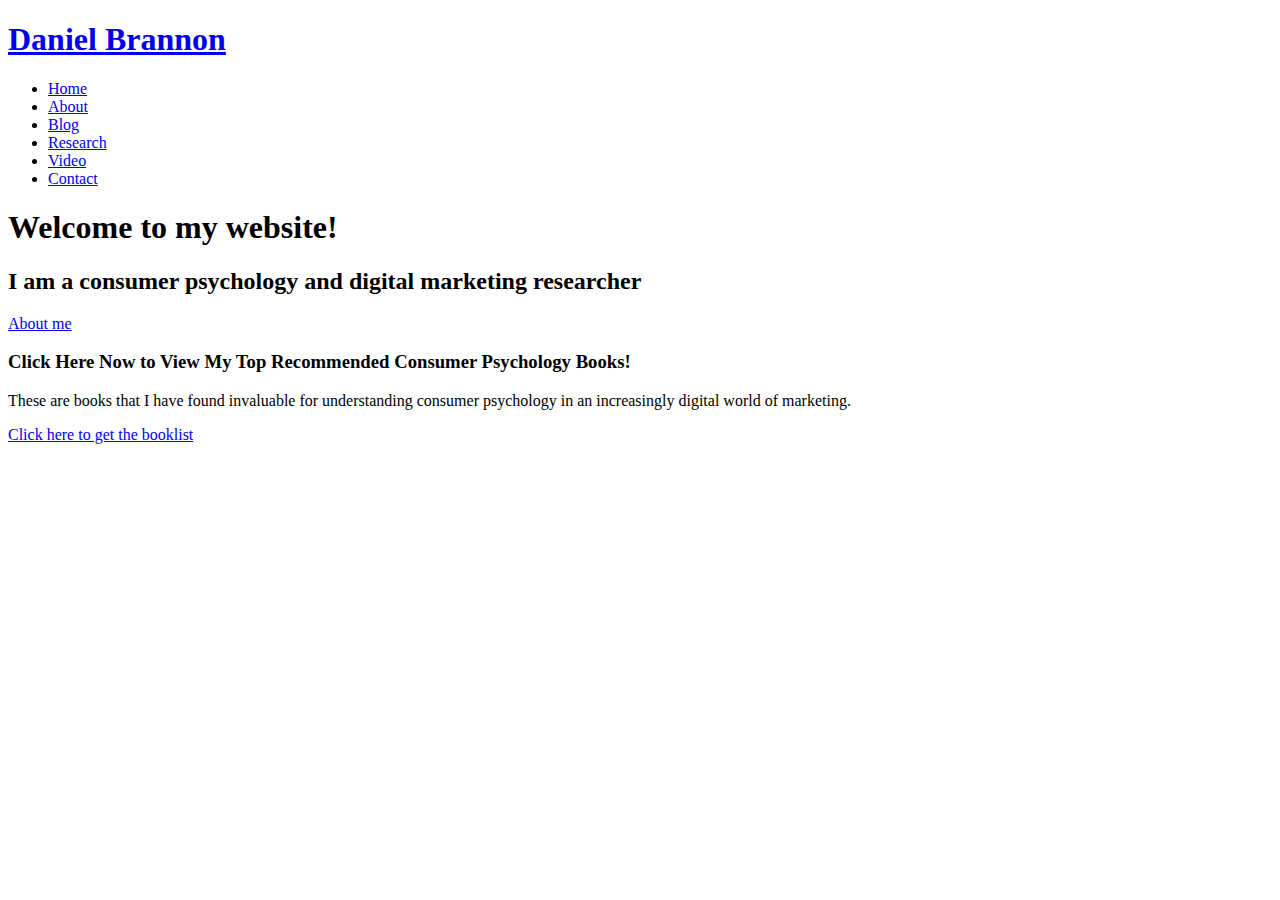
==== index.html @ c94a1ca1 "Changed Name index" ====
<!DOCTYPE html>
<html lang="en">

<head> <!-- contents of the head element are not displayed on the page. Instead it contains metadata about the page -->
  <meta charset="utf-8">
  <meta content="width=device-width, initial-scale=1.0" name="viewport">

  <title>David Afari</title>
  <meta name="description" content="This is the website of Daniel Brannon. He is an Associate Professor of Marketing at the University of Northern Colorado">
  <meta name="keywords" content="daniel brannon, marketing, northern colorado, consumers, teaching, digital marketing" >

  <!-- Favicons -->
  <link href="assets/img/cat-favicon.png" rel="icon"> <!-- replaced original favicon with cat-->
  <link href="assets/img/apple-touch-icon.png" rel="apple-touch-icon"> <!-- not sure what this one is for-->

  <!-- Google Fonts -->
  <link href="https://fonts.googleapis.com/css?family=Open+Sans:300,300i,400,400i,700,700i|Poppins:300,400,500,700" rel="stylesheet">

  <!-- Vendor CSS Files -->
  <link href="assets/vendor/aos/aos.css" rel="stylesheet">
  <link href="assets/vendor/bootstrap/css/bootstrap.min.css" rel="stylesheet">
  <link href="assets/vendor/bootstrap-icons/bootstrap-icons.css" rel="stylesheet">
  <link href="assets/vendor/boxicons/css/boxicons.min.css" rel="stylesheet">
  <link href="assets/vendor/glightbox/css/glightbox.min.css" rel="stylesheet">
  <link href="assets/vendor/swiper/swiper-bundle.min.css" rel="stylesheet">

  <!-- Template Main CSS File -->
  <link href="assets/css/style.css" rel="stylesheet">

</head>

<body> <!-- the body element contains the content of the webpage TEST123-->

  <!-- ======= Header ======= --> <!-- header element represents introductory content such as navigation aids and some heading elements-->
  <header id="header" class="fixed-top d-flex align-items-center header-transparent"> 
    <div class="container d-flex justify-content-between align-items-center"> <!-- div tag defines a section in the HTML document--used as a container for HTML elements--can be styled with CSS -->

      <div id="logo">
        <h1><a href="index.html">Daniel Brannon</a></h1> <!-- use this to place your name at the top right of the page -->
      </div>

      <nav id="navbar" class="navbar"> <!-- this section provides nagitation links -->
        <ul>
          <li><a class="nav-link scrollto active" href="#hero">Home</a></li> <!-- call to CSS class for navigation formatting -->
          <li><a class="nav-link scrollto" href="about.html">About</a></li>
          <li><a class="nav-link scrollto" href="blog.html">Blog</a></li>
          <li><a class="nav-link scrollto " href="research1.html">Research</a></li>
          <li><a class="nav-link scrollto" href="video.html">Video</a></li>
          <li><a class="nav-link scrollto" href="contact.html">Contact</a></li>
        </ul>
        <i class="bi bi-list mobile-nav-toggle"></i>
      </nav><!-- .navbar -->
    </div>
  </header><!-- End Header -->

  <!-- ======= Hero Section ======= --> <!-- section element is a generic standalone section of the document -->
  <section id="hero"> <!-- this section is formatting the top fold of the page and setting the background image with a call to hero-container class in CSS sheet -->
    <div class="hero-container" data-aos="zoom-in" data-aos-delay="100">
      <h1>Welcome to my website!</h1> <!-- Font style sizes etc are set in the hero section of the CSS sheet -->
      <h2>I am a consumer psychology and digital marketing researcher</h2>
      <a href="about.html" class="btn-get-started">About me</a> <!-- this sets button font on the top fold -->
    </div>
  </section><!-- End Hero Section -->

  <main id="main">

    <!-- ======= Call To Action Section ======= -->
    <section id="call-to-action">
      <div class="container">
        <div class="row" data-aos="zoom-in">
          <div class="col-lg-9 text-center text-lg-start">
            <h3 class="cta-title">Click Here Now to View My Top Recommended Consumer Psychology Books!</h3>
            <p class="cta-text"> These are books that I have found invaluable for understanding consumer psychology in an increasingly digital world of marketing. </p>
          </div>
          <div class="col-lg-3 cta-btn-container text-center">
            <a class="cta-btn align-middle" href="blog.html">Click here to get the booklist</a>
          </div>
        </div>

      </div>
    </section><!-- End Call To Action Section -->

  </main><!-- End #main -->

  <a href="#" class="back-to-top d-flex align-items-center justify-content-center"><i class="bi bi-arrow-up-short"></i></a>

  <!-- Vendor JS Files -->
  <script src="assets/vendor/purecounter/purecounter.js"></script>
  <script src="assets/vendor/aos/aos.js"></script>
  <script src="assets/vendor/bootstrap/js/bootstrap.bundle.min.js"></script>
  <script src="assets/vendor/glightbox/js/glightbox.min.js"></script>
  <script src="assets/vendor/isotope-layout/isotope.pkgd.min.js"></script>
  <script src="assets/vendor/swiper/swiper-bundle.min.js"></script>
  <script src="assets/vendor/php-email-form/validate.js"></script>

  <!-- Template Main JS File -->
  <script src="assets/js/main.js"></script>

</body>

</html>
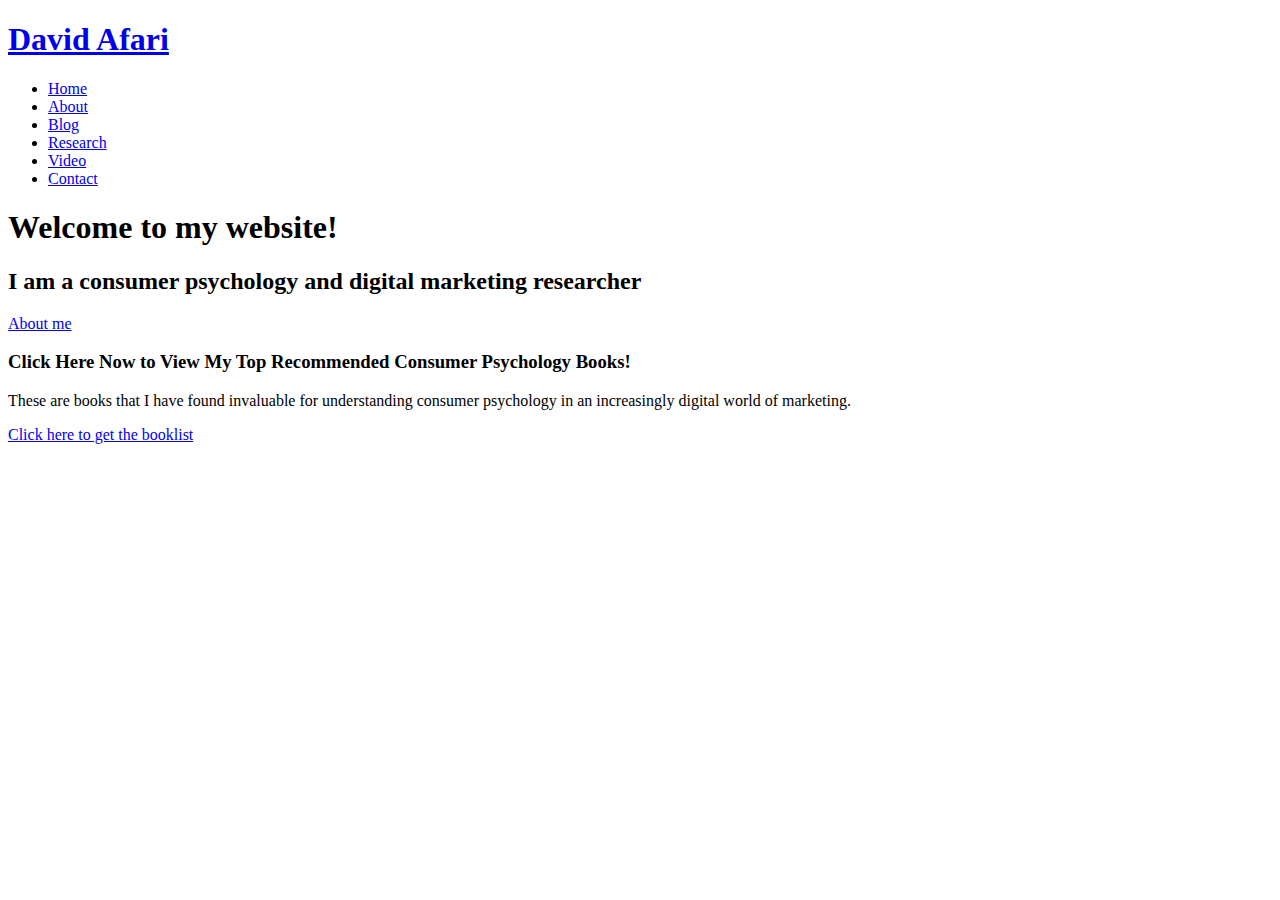
==== commit b381a014: "change name index" ====
--- a/index.html
+++ b/index.html
@@ -36,7 +36,7 @@
     <div class="container d-flex justify-content-between align-items-center"> <!-- div tag defines a section in the HTML document--used as a container for HTML elements--can be styled with CSS -->
 
       <div id="logo">
-        <h1><a href="index.html">Daniel Brannon</a></h1> <!-- use this to place your name at the top right of the page -->
+        <h1><a href="index.html">David Afari</a></h1> <!-- use this to place your name at the top right of the page -->
       </div>
 
       <nav id="navbar" class="navbar"> <!-- this section provides nagitation links -->
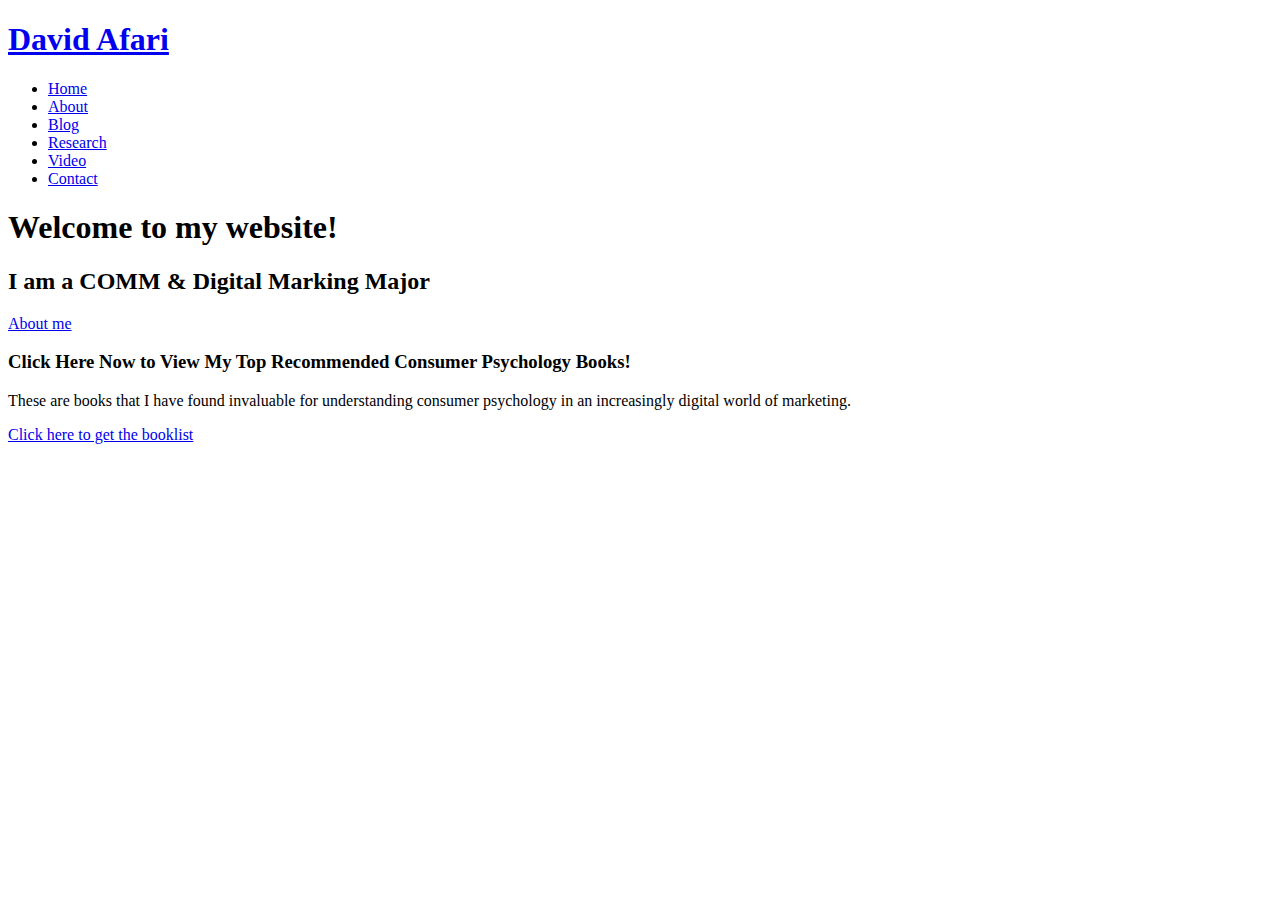
==== commit c676d92f: "change name" ====
--- a/index.html
+++ b/index.html
@@ -57,7 +57,7 @@
   <section id="hero"> <!-- this section is formatting the top fold of the page and setting the background image with a call to hero-container class in CSS sheet -->
     <div class="hero-container" data-aos="zoom-in" data-aos-delay="100">
       <h1>Welcome to my website!</h1> <!-- Font style sizes etc are set in the hero section of the CSS sheet -->
-      <h2>I am a consumer psychology and digital marketing researcher</h2>
+      <h2>I am a COMM & Digital Marking Major</h2>
       <a href="about.html" class="btn-get-started">About me</a> <!-- this sets button font on the top fold -->
     </div>
   </section><!-- End Hero Section -->
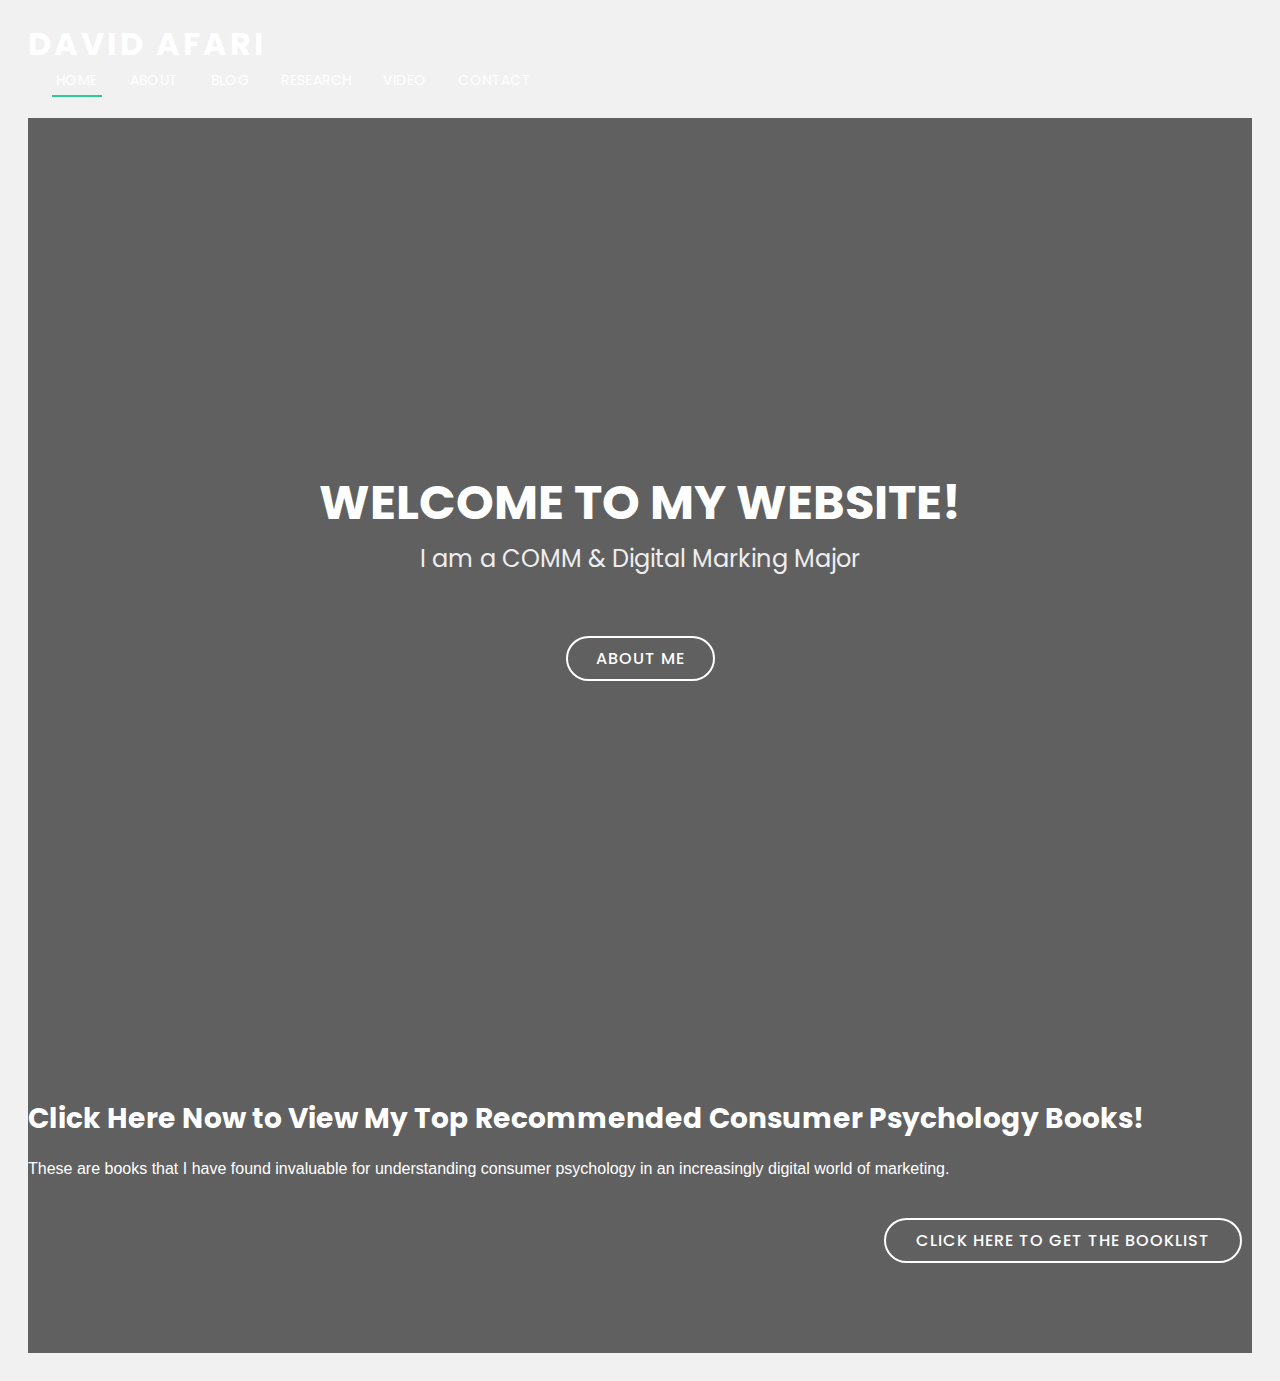
==== commit f0c125b5: "change" ====
--- a/index.html
+++ b/index.html
@@ -2,6 +2,13 @@
 <html lang="en">
 
 <head> <!-- contents of the head element are not displayed on the page. Instead it contains metadata about the page -->
+  <!-- Google Tag Manager -->
+<script>(function(w,d,s,l,i){w[l]=w[l]||[];w[l].push({'gtm.start':
+  new Date().getTime(),event:'gtm.js'});var f=d.getElementsByTagName(s)[0],
+  j=d.createElement(s),dl=l!='dataLayer'?'&l='+l:'';j.async=true;j.src=
+  'https://www.googletagmanager.com/gtm.js?id='+i+dl;f.parentNode.insertBefore(j,f);
+  })(window,document,'script','dataLayer','GTM-NZMNVMBJ');</script>
+  <!-- End Google Tag Manager -->
   <meta charset="utf-8">
   <meta content="width=device-width, initial-scale=1.0" name="viewport">
 
--- a/assets/css/style.css
+++ b/assets/css/style.css
@@ -0,0 +1,1028 @@
+/**
+* Template Name: Regna - v4.7.0
+* Template URL: https://bootstrapmade.com/regna-bootstrap-onepage-template/
+* Author: BootstrapMade.com
+* License: https://bootstrapmade.com/license/
+*/
+
+/*--------------------------------------------------------------
+# General
+--------------------------------------------------------------*/
+body {
+  background: #fff;
+  color: #666666;
+  font-family: "Open Sans", sans-serif;
+}
+
+a {
+  color: #2dc997;
+  text-decoration: none;
+}
+
+a:hover, a:active, a:focus {
+  color: #2dca98;
+  outline: none;
+  text-decoration: none;
+}
+
+p {
+  padding: 0;
+  margin: 0 0 30px 0;
+}
+
+h1, h2, h3, h4, h5, h6 {
+  font-family: "Poppins", sans-serif;
+  font-weight: 400;
+  margin: 0 0 20px 0;
+  padding: 0;
+}
+
+/*--------------------------------------------------------------
+# Back to top button
+--------------------------------------------------------------*/
+.back-to-top {
+  position: fixed;
+  visibility: hidden;
+  opacity: 0;
+  right: 15px;
+  bottom: 15px;
+  z-index: 996;
+  background: #2dc997;
+  width: 40px;
+  height: 40px;
+  border-radius: 4px;
+  transition: all 0.4s;
+}
+.back-to-top i {
+  font-size: 28px;
+  color: #fff;
+  line-height: 0;
+}
+.back-to-top:hover {
+  background: #49d6a9;
+  color: #fff;
+}
+.back-to-top.active {
+  visibility: visible;
+  opacity: 1;
+}
+
+/*--------------------------------------------------------------
+# Disable AOS delay on mobile
+--------------------------------------------------------------*/
+@media screen and (max-width: 768px) {
+  [data-aos-delay] {
+    transition-delay: 0 !important;
+  }
+}
+/*--------------------------------------------------------------
+# Header
+--------------------------------------------------------------*/
+#header {
+  height: 90px;
+  transition: all 0.5s;
+  z-index: 997;
+  background: rgba(52, 59, 64, 0.9);
+}
+#header #logo h1 {
+  font-size: 32px;
+  margin: 0;
+  line-height: 1;
+  font-family: "Poppins", sans-serif;
+  font-weight: 700;
+  letter-spacing: 3px;
+  text-transform: uppercase;
+}
+#header #logo h1 a, #header #logo h1 a:hover {
+  color: #fff;
+}
+#header #logo img {
+  padding: 0;
+  margin: 0;
+}
+#header.header-transparent {
+  background: transparent;
+}
+#header.header-scrolled {
+  background: rgba(52, 59, 64, 0.9);
+  height: 70px;
+  transition: all 0.5s;
+}
+
+.scrolled-offset {
+  margin-top: 70px;
+}
+
+/*--------------------------------------------------------------
+# Navigation Menu
+--------------------------------------------------------------*/
+/**
+* Desktop Navigation 
+*/
+.navbar {
+  padding: 0;
+}
+.navbar ul {
+  margin: 0;
+  padding: 0;
+  display: flex;
+  list-style: none;
+  align-items: center;
+}
+.navbar li {
+  position: relative;
+}
+.navbar > ul > li {
+  white-space: nowrap;
+  padding: 10px 0 10px 24px;
+}
+.navbar a, .navbar a:focus {
+  display: flex;
+  align-items: center;
+  justify-content: space-between;
+  font-family: "Poppins", sans-serif;
+  color: #fff;
+  font-size: 14px;
+  padding: 0 4px;
+  white-space: nowrap;
+  transition: 0.3s;
+  letter-spacing: 0.4px;
+  position: relative;
+  text-transform: uppercase;
+}
+.navbar a i, .navbar a:focus i {
+  font-size: 12px;
+  line-height: 0;
+  margin-left: 5px;
+}
+.navbar > ul > li > a:before {
+  content: "";
+  position: absolute;
+  width: 100%;
+  height: 2px;
+  bottom: -6px;
+  left: 0;
+  background-color: #2dc997;
+  visibility: hidden;
+  transform: scaleX(0);
+  transition: all 0.3s ease-in-out 0s;
+}
+.navbar a:hover:before, .navbar li:hover > a:before, .navbar .active:before {
+  visibility: visible;
+  transform: scaleX(1);
+}
+.navbar a:hover, .navbar .active, .navbar .active:focus, .navbar li:hover > a {
+  color: #fff;
+}
+.navbar .dropdown ul {
+  display: block;
+  position: absolute;
+  left: 24px;
+  top: calc(100% + 30px);
+  margin: 0;
+  padding: 10px 0;
+  z-index: 99;
+  opacity: 0;
+  visibility: hidden;
+  background: #fff;
+  box-shadow: 0px 0px 30px rgba(127, 137, 161, 0.25);
+  transition: 0.3s;
+}
+.navbar .dropdown ul li {
+  min-width: 200px;
+}
+.navbar .dropdown ul a {
+  padding: 10px 20px;
+  font-size: 14px;
+  text-transform: none;
+  color: #666666;
+}
+.navbar .dropdown ul a i {
+  font-size: 12px;
+}
+.navbar .dropdown ul a:hover, .navbar .dropdown ul .active:hover, .navbar .dropdown ul li:hover > a {
+  color: #2dc997;
+}
+.navbar .dropdown:hover > ul {
+  opacity: 1;
+  top: 100%;
+  visibility: visible;
+}
+.navbar .dropdown .dropdown ul {
+  top: 0;
+  left: calc(100% - 30px);
+  visibility: hidden;
+}
+.navbar .dropdown .dropdown:hover > ul {
+  opacity: 1;
+  top: 0;
+  left: 100%;
+  visibility: visible;
+}
+@media (max-width: 1366px) {
+  .navbar .dropdown .dropdown ul {
+    left: -90%;
+  }
+  .navbar .dropdown .dropdown:hover > ul {
+    left: -100%;
+  }
+}
+
+/**
+* Mobile Navigation 
+*/
+.mobile-nav-toggle {
+  color: #fff;
+  font-size: 28px;
+  cursor: pointer;
+  display: none;
+  line-height: 0;
+  transition: 0.5s;
+}
+
+@media (max-width: 991px) {
+  .mobile-nav-toggle {
+    display: block;
+  }
+
+  .navbar ul {
+    display: none;
+  }
+}
+.navbar-mobile {
+  position: fixed;
+  overflow: hidden;
+  top: 0;
+  right: 0;
+  left: 0;
+  bottom: 0;
+  background: rgba(77, 77, 77, 0.9);
+  transition: 0.3s;
+  z-index: 999;
+}
+.navbar-mobile .mobile-nav-toggle {
+  position: absolute;
+  top: 15px;
+  right: 15px;
+}
+.navbar-mobile ul {
+  display: block;
+  position: absolute;
+  top: 55px;
+  right: 15px;
+  bottom: 15px;
+  left: 15px;
+  padding: 10px 0;
+  background-color: #fff;
+  overflow-y: auto;
+  transition: 0.3s;
+}
+.navbar-mobile > ul > li {
+  padding: 0;
+}
+.navbar-mobile a:hover:before, .navbar-mobile li:hover > a:before, .navbar-mobile .active:before {
+  visibility: hidden;
+}
+.navbar-mobile a, .navbar-mobile a:focus {
+  padding: 10px 20px;
+  font-size: 15px;
+  color: #666666;
+}
+.navbar-mobile a:hover, .navbar-mobile .active, .navbar-mobile li:hover > a {
+  color: #2dc997;
+}
+.navbar-mobile .getstarted, .navbar-mobile .getstarted:focus {
+  margin: 15px;
+}
+.navbar-mobile .dropdown ul {
+  position: static;
+  display: none;
+  margin: 10px 20px;
+  padding: 10px 0;
+  z-index: 99;
+  opacity: 1;
+  visibility: visible;
+  background: #fff;
+  box-shadow: 0px 0px 30px rgba(127, 137, 161, 0.25);
+}
+.navbar-mobile .dropdown ul li {
+  min-width: 200px;
+}
+.navbar-mobile .dropdown ul a {
+  padding: 10px 20px;
+}
+.navbar-mobile .dropdown ul a i {
+  font-size: 12px;
+}
+.navbar-mobile .dropdown ul a:hover, .navbar-mobile .dropdown ul .active:hover, .navbar-mobile .dropdown ul li:hover > a {
+  color: #2dc997;
+}
+.navbar-mobile .dropdown > .dropdown-active {
+  display: block;
+}
+
+/*--------------------------------------------------------------
+# Hero Section
+--------------------------------------------------------------*/
+#hero {
+  width: 100%;
+  height: 100vh;
+  background: url(../img/hero-bg.jpg) top center;
+  background-size: cover;
+  position: relative;
+}
+@media (min-width: 1024px) {
+  #hero {
+    background-attachment: fixed;
+  }
+}
+#hero:before {
+  content: "";
+  background: rgba(0, 0, 0, 0.6);
+  position: absolute;
+  bottom: 0;
+  top: 0;
+  left: 0;
+  right: 0;
+}
+#hero .hero-container {
+  position: absolute;
+  bottom: 0;
+  top: 0;
+  left: 0;
+  right: 0;
+  display: flex;
+  justify-content: center;
+  align-items: center;
+  flex-direction: column;
+  text-align: center;
+}
+#hero h1 {
+  margin: 30px 0 10px 0;
+  font-size: 48px;
+  font-weight: 700;
+  line-height: 56px;
+  text-transform: uppercase;
+  color: #fff;
+}
+@media (max-width: 768px) {
+  #hero h1 {
+    font-size: 28px;
+    line-height: 36px;
+  }
+}
+#hero h2 {
+  color: #eee;
+  margin-bottom: 50px;
+  font-size: 24px;
+}
+@media (max-width: 768px) {
+  #hero h2 {
+    font-size: 18px;
+    line-height: 24px;
+    margin-bottom: 30px;
+  }
+}
+#hero .btn-get-started {
+  font-family: "Poppins", sans-serif;
+  text-transform: uppercase;
+  font-weight: 500;
+  font-size: 16px;
+  letter-spacing: 1px;
+  display: inline-block;
+  padding: 8px 28px;
+  border-radius: 50px;
+  transition: 0.5s;
+  margin: 10px;
+  border: 2px solid #fff;
+  color: #fff;
+}
+#hero .btn-get-started:hover {
+  background: #2dc997;
+  border: 2px solid #2dc997;
+}
+
+/*--------------------------------------------------------------
+# Sections
+--------------------------------------------------------------*/
+section {
+  overflow: hidden;
+}
+
+/* Sections Header
+--------------------------------*/
+.section-header .section-title {
+  font-size: 32px;
+  color: #111;
+  text-transform: uppercase;
+  text-align: center;
+  font-weight: 700;
+  margin-bottom: 5px;
+}
+.section-header .section-description {
+  text-align: center;
+  padding-bottom: 40px;
+  color: #999;
+}
+
+/*--------------------------------------------------------------
+# Breadcrumbs
+--------------------------------------------------------------*/
+.breadcrumbs {
+  padding: 20px 0;
+  background-color: whitesmoke;
+  min-height: 40px;
+  margin-top: 92px;
+}
+.breadcrumbs h2 {
+  font-size: 24px;
+  font-weight: 300;
+  margin: 0;
+}
+@media (max-width: 992px) {
+  .breadcrumbs h2 {
+    margin: 0 0 10px 0;
+  }
+}
+.breadcrumbs ol {
+  display: flex;
+  flex-wrap: wrap;
+  list-style: none;
+  padding: 0;
+  margin: 0;
+  font-size: 14px;
+}
+.breadcrumbs ol li + li {
+  padding-left: 10px;
+}
+.breadcrumbs ol li + li::before {
+  display: inline-block;
+  padding-right: 10px;
+  color: #6c757d;
+  content: "/";
+}
+@media (max-width: 768px) {
+  .breadcrumbs .d-flex {
+    display: block !important;
+  }
+  .breadcrumbs ol {
+    display: block;
+  }
+  .breadcrumbs ol li {
+    display: inline-block;
+  }
+}
+
+/* A Few Words About Me Section
+--------------------------------*/
+#about {
+  background: #fff;
+  padding: 80px 0;
+}
+#about .about-container .background {
+  min-height: 1200px;
+  background: url(https://github.com/davidafari/simplesite-/blob/main/assets/img/pic%202.jpeg?raw=true) center top no-repeat; /* this sets the image and properties on the about page */
+  margin-bottom: 0px;
+}
+#about .about-container .content {
+  background: #fff;
+}
+#about .about-container .title {
+  color: #333;
+  font-weight: 700;
+  font-size: 32px;
+}
+@media (max-width: 768px) {
+  #about .about-container .title {
+    padding-top: 15px;
+  }
+}
+#about .about-container p {
+  line-height: 26px;
+}
+#about .about-container p:last-child {
+  margin-bottom: 0;
+}
+#about .about-container .icon-box {
+  background: #fff;
+  background-size: cover;
+  padding: 0 0 30px 0;
+}
+#about .about-container .icon-box .icon {
+  float: left;
+  background: #fff;
+  width: 64px;
+  height: 64px;
+  display: flex;
+  justify-content: center;
+  align-items: center;
+  flex-direction: column;
+  text-align: center;
+  border-radius: 50%;
+  border: 2px solid #2dc997;
+}
+#about .about-container .icon-box .icon i {
+  color: #2dc997;
+  font-size: 24px;
+  line-height: 0;
+}
+#about .about-container .icon-box .title {
+  margin-left: 80px;
+  font-weight: 500;
+  margin-bottom: 5px;
+  font-size: 18px;
+  text-transform: uppercase;
+}
+#about .about-container .icon-box .title a {
+  color: #111;
+}
+#about .about-container .icon-box .description {
+  margin-left: 80px;
+  line-height: 24px;
+  font-size: 14px;
+}
+
+/* Blog Section
+--------------------------------*/
+body {
+  font-family: Arial;
+  padding: 20px;
+  background: #f1f1f1;
+}
+
+/* Header/Blog Title */
+.header {
+  padding: 30px;
+  font-size: 40px;
+  text-align: center;
+  background: white;
+}
+
+/* Create two unequal columns that floats next to each other */
+/* Left column */
+.leftcolumn {
+  float: left;
+  width: 75%;
+}
+
+/* Right column */
+.rightcolumn {
+  float: right;
+  width: 25%;
+  padding-left: 20px;
+}
+
+/* Blog image */
+.blogimg {
+  background-color: rgb(253, 250, 250);
+  width: 70%;
+  padding: 1px;
+}
+
+/* Add a card effect for articles */
+.card {
+  background-color: rgb(250, 248, 248);
+  padding: 20px;
+  margin-top: 20px;
+}
+
+/* Clear floats after the columns */
+.row:after {
+  content: "";
+  display: table;
+  clear: both;
+}
+
+/* Services Section
+--------------------------------*/
+#services {
+  background: #fff;
+  background-size: cover;
+  padding: 80px 0 60px 0;
+}
+#services .box {
+  padding: 50px 20px;
+  margin-bottom: 50px;
+  text-align: center;
+  border: 1px solid #e6e6e6;
+  height: 200px;
+  position: relative;
+  background: #fafafa;
+}
+#services .icon {
+  position: absolute;
+  top: -36px;
+  left: calc(50% - 36px);
+  transition: 0.2s;
+  border-radius: 50%;
+  border: 6px solid #fff;
+  display: flex;
+  justify-content: center;
+  align-items: center;
+  flex-direction: column;
+  text-align: center;
+  width: 72px;
+  height: 72px;
+  background: #2dc997;
+}
+#services .icon a {
+  display: inline-block;
+}
+#services .icon i {
+  color: #fff;
+  font-size: 24px;
+  line-height: 0;
+}
+#services .box:hover .icon {
+  background: #fff;
+  border: 2px solid #2dc997;
+}
+#services .box:hover .icon i {
+  color: #2dc997;
+}
+#services .box:hover .icon a {
+  color: #2dc997;
+}
+#services .title {
+  font-weight: 700;
+  font-size: 18px;
+  margin-bottom: 15px;
+  text-transform: uppercase;
+}
+#services .title a {
+  color: #111;
+}
+#services .description {
+  font-size: 14px;
+  line-height: 24px;
+}
+
+/* Call To Action Section
+--------------------------------*/
+#call-to-action {
+  background: linear-gradient(rgba(0, 0, 0, 0.6), rgba(0, 0, 0, 0.6)), url(../img/call-to-action-bg.jpg) fixed center center;
+  background-size: cover;
+  padding: 80px 0;
+}
+@media (max-width: 1024px) {
+  #call-to-action {
+    background-attachment: scroll;
+  }
+}
+#call-to-action .cta-title {
+  color: #fff;
+  font-size: 28px;
+  font-weight: 700;
+}
+#call-to-action .cta-text {
+  color: #fff;
+}
+@media (min-width: 769px) {
+  #call-to-action .cta-btn-container {
+    display: flex;
+    align-items: center;
+    justify-content: flex-end;
+  }
+}
+#call-to-action .cta-btn {
+  font-family: "Poppins", sans-serif;
+  text-transform: uppercase;
+  font-weight: 500;
+  font-size: 16px;
+  letter-spacing: 1px;
+  display: inline-block;
+  padding: 8px 30px;
+  border-radius: 50px;
+  transition: 0.5s;
+  margin: 10px;
+  border: 2px solid #fff;
+  color: #fff;
+}
+#call-to-action .cta-btn:hover {
+  background: #2dc997;
+  border: 2px solid #2dc997;
+}
+
+/* Research Portfolio Section
+--------------------------------*/
+#portfolio {
+  background: #f7f7f7;
+  padding: 80px 0;
+}
+#portfolio #portfolio-flters {
+  padding: 0;
+  margin: 0 auto 25px auto;
+  list-style: none;
+  text-align: center;
+  border-radius: 50px;
+}
+#portfolio #portfolio-flters li {
+  cursor: pointer;
+  display: inline-block;
+  padding: 12px 18px 14px 18px;
+  font-size: 14px;
+  font-weight: 500;
+  line-height: 1;
+  color: #666666;
+  margin: 0 5px 10px 5px;
+  transition: all ease-in-out 0.3s;
+  background: white;
+  border-radius: 4px;
+}
+#portfolio #portfolio-flters li:hover, #portfolio #portfolio-flters li.filter-active {
+  color: #fff;
+  background: #2dc997;
+}
+#portfolio #portfolio-flters li:last-child {
+  margin-right: 0;
+}
+#portfolio .portfolio-item {
+  margin-bottom: 30px;
+  overflow: hidden;
+}
+#portfolio .portfolio-item img {
+  position: relative;
+  top: 0;
+  transition: all 0.6s cubic-bezier(0.645, 0.045, 0.355, 1);
+}
+#portfolio .portfolio-item .portfolio-info {
+  opacity: 0;
+  position: absolute;
+  left: 12px;
+  right: 12px;
+  bottom: -50px;
+  z-index: 3;
+  transition: all ease-in-out 0.3s;
+  background: #2dc997;
+  padding: 15px 20px;
+}
+#portfolio .portfolio-item .portfolio-info h4 {
+  font-size: 18px;
+  color: #fff;
+  font-weight: 600;
+}
+#portfolio .portfolio-item .portfolio-info p {
+  color: #fff;
+  font-size: 14px;
+  margin-bottom: 0;
+}
+#portfolio .portfolio-item .portfolio-info .preview-link, #portfolio .portfolio-item .portfolio-info .details-link {
+  position: absolute;
+  right: 50px;
+  font-size: 24px;
+  top: calc(50% - 18px);
+  color: white;
+  transition: ease-in-out 0.3s;
+}
+#portfolio .portfolio-item .portfolio-info .preview-link:hover, #portfolio .portfolio-item .portfolio-info .details-link:hover {
+  color: #a4ebd4;
+}
+#portfolio .portfolio-item .portfolio-info .details-link {
+  right: 15px;
+}
+#portfolio .portfolio-item:hover img {
+  top: -30px;
+}
+#portfolio .portfolio-item:hover .portfolio-info {
+  opacity: 1;
+  bottom: 0;
+}
+
+/*--------------------------------------------------------------
+# Research Portfolio Details
+--------------------------------------------------------------*/
+.portfolio-details {
+  padding-top: 40px;
+}
+.portfolio-details .portfolio-details-slider img {
+  width: 100%;
+}
+.portfolio-details .portfolio-details-slider .swiper-pagination {
+  margin-top: 20px;
+  position: relative;
+}
+.portfolio-details .portfolio-details-slider .swiper-pagination .swiper-pagination-bullet {
+  width: 12px;
+  height: 12px;
+  background-color: #fff;
+  opacity: 1;
+  border: 1px solid #2dc997;
+}
+.portfolio-details .portfolio-details-slider .swiper-pagination .swiper-pagination-bullet-active {
+  background-color: #2dc997;
+}
+.portfolio-details .portfolio-info {
+  padding: 30px;
+  box-shadow: 0px 0 30px rgba(102, 102, 102, 0.08);
+}
+.portfolio-details .portfolio-info h3 {
+  font-size: 22px;
+  font-weight: 700;
+  margin-bottom: 20px;
+  padding-bottom: 20px;
+  border-bottom: 1px solid #eee;
+}
+.portfolio-details .portfolio-info ul {
+  list-style: none;
+  padding: 0;
+  font-size: 15px;
+}
+.portfolio-details .portfolio-info ul li + li {
+  margin-top: 10px;
+}
+.portfolio-details .portfolio-description {
+  padding-top: 30px;
+}
+.portfolio-details .portfolio-description h2 {
+  font-size: 26px;
+  font-weight: 700;
+  margin-bottom: 20px;
+}
+.portfolio-details .portfolio-description p {
+  padding: 0;
+}
+
+/* MX Lab Section
+--------------------------------*/
+#team {
+  background: #fff;
+  padding: 80px 0 60px 0;
+}
+#team .member {
+  text-align: center;
+  margin-bottom: 20px;
+}
+#team .member .pic {
+  margin-bottom: 15px;
+  overflow: hidden;
+  height: 260px;
+}
+#team .member .pic img {
+  max-width: 100%;
+}
+#team .member h4 {
+  font-weight: 700;
+  margin-bottom: 2px;
+  font-size: 18px;
+}
+#team .member span {
+  font-style: italic;
+  display: block;
+  font-size: 13px;
+}
+#team .member .social {
+  margin-top: 15px;
+}
+#team .member .social a {
+  color: #b3b3b3;
+}
+#team .member .social a:hover {
+  color: #2dc997;
+}
+#team .member .social i {
+  font-size: 18px;
+  margin: 0 2px;
+}
+
+/* Contact Section
+--------------------------------*/
+#contact {
+  background: #f7f7f7;
+  padding: 80px 0 40px 0;
+}
+#contact #google-map {
+  height: 300px;
+  margin-bottom: 20px;
+}
+#contact .info {
+  color: #333333;
+}
+#contact .info i {
+  font-size: 32px;
+  color: #2dc997;
+  float: left;
+  line-height: 0;
+}
+#contact .info p {
+  padding: 0 0 10px 50px;
+  margin-bottom: 20px;
+  line-height: 22px;
+  font-size: 14px;
+}
+#contact .info .email p {
+  padding-top: 5px;
+}
+#contact .social-links {
+  padding: 20px 0;
+}
+#contact .social-links a {
+  font-size: 18px;
+  background: #333;
+  color: #fff;
+  line-height: 1;
+  border-radius: 50%;
+  text-align: center;
+  width: 36px;
+  height: 36px;
+  transition: 0.3s;
+  display: inline-flex;
+  align-items: center;
+  justify-content: center;
+}
+#contact .social-links a i {
+  line-height: 0;
+}
+#contact .social-links a:hover {
+  background: #2dc997;
+  color: #fff;
+}
+#contact .php-email-form .error-message {
+  display: none;
+  color: #fff;
+  background: #ed3c0d;
+  text-align: left;
+  padding: 15px;
+  font-weight: 600;
+}
+#contact .php-email-form .error-message br + br {
+  margin-top: 25px;
+}
+#contact .php-email-form .sent-message {
+  display: none;
+  color: #fff;
+  background: #18d26e;
+  text-align: center;
+  padding: 15px;
+  font-weight: 600;
+}
+#contact .php-email-form .loading {
+  display: none;
+  background: #fff;
+  text-align: center;
+  padding: 15px;
+}
+#contact .php-email-form .loading:before {
+  content: "";
+  display: inline-block;
+  border-radius: 50%;
+  width: 24px;
+  height: 24px;
+  margin: 0 10px -6px 0;
+  border: 3px solid #18d26e;
+  border-top-color: #eee;
+  -webkit-animation: animate-loading 1s linear infinite;
+  animation: animate-loading 1s linear infinite;
+}
+#contact .php-email-form input, #contact .php-email-form textarea {
+  border-radius: 0;
+  box-shadow: none;
+  font-size: 14px;
+}
+#contact .php-email-form input::focus, #contact .php-email-form textarea::focus {
+  background-color: #2dc997;
+}
+#contact .php-email-form button[type=submit] {
+  background: #2dc997;
+  border: 0;
+  padding: 10px 24px;
+  color: #fff;
+  transition: 0.4s;
+}
+#contact .php-email-form button[type=submit]:hover {
+  background: #51d8ad;
+}
+@-webkit-keyframes animate-loading {
+  0% {
+    transform: rotate(0deg);
+  }
+  100% {
+    transform: rotate(360deg);
+  }
+}
+@keyframes animate-loading {
+  0% {
+    transform: rotate(0deg);
+  }
+  100% {
+    transform: rotate(360deg);
+  }
+}
+
+/*--------------------------------------------------------------
+# Footer
+--------------------------------------------------------------*/
+#footer {
+  background: #343b40;
+  padding: 30px 0;
+  color: #fff;
+  font-size: 14px;
+}
+#footer .copyright {
+  text-align: center;
+}
+#footer .credits {
+  padding-top: 10px;
+  text-align: center;
+  font-size: 13px;
+  color: #ccc;
+}
